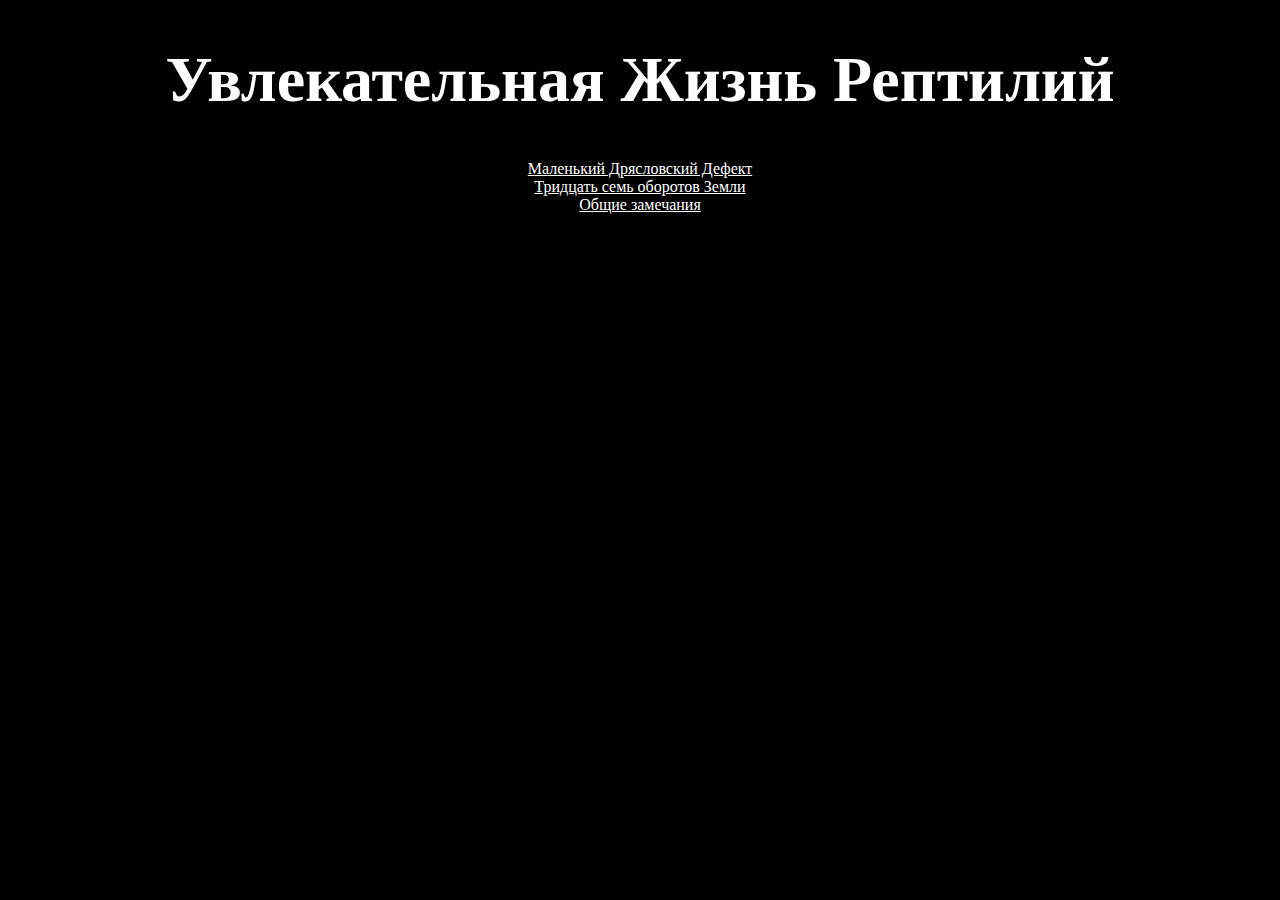
==== index.html @ 3ff457c0 "Initial commit" ====
<!DOCTYPE html>
<html lang="en">
<head>
    <meta charset="UTF-8">
    <meta name="viewport" content="width=device-width, initial-scale=1.0">
    <link rel="stylesheet" href="style.css">
    <title>Document</title>
</head>
<body>
    <h1>Увлекательная Жизнь Рептилий</h1>
    <div class="linkContainer">
        <a href = "https://yapishu.net/book/386925">Маленький Дрясловский Дефект</a><br>
        <a href = "https://www.youtube.com/watch?v=OdolDbZKWhs">Тридцать семь оборотов Земли</a><br>
        <a href = "https://github.com/Wurodos/amendment-game">Общие замечания</a><br>
    </div>
</body>
</html>
---- style.css ----
@keyframes fade-in{
    from {opacity: 0;}
    to {opacity: 1;}
}

body{
    background-color: black;
    color: white;
}

h1{
    text-align: center;
    font-size: 4em;
    animation-name: fade-in;
    animation-duration: 4s;
}

a {color:white } 
a:visited { color:white; }
a:hover { color:rgb(255, 69, 100); }

.linkContainer{
    display: block;
    text-align: center;
}
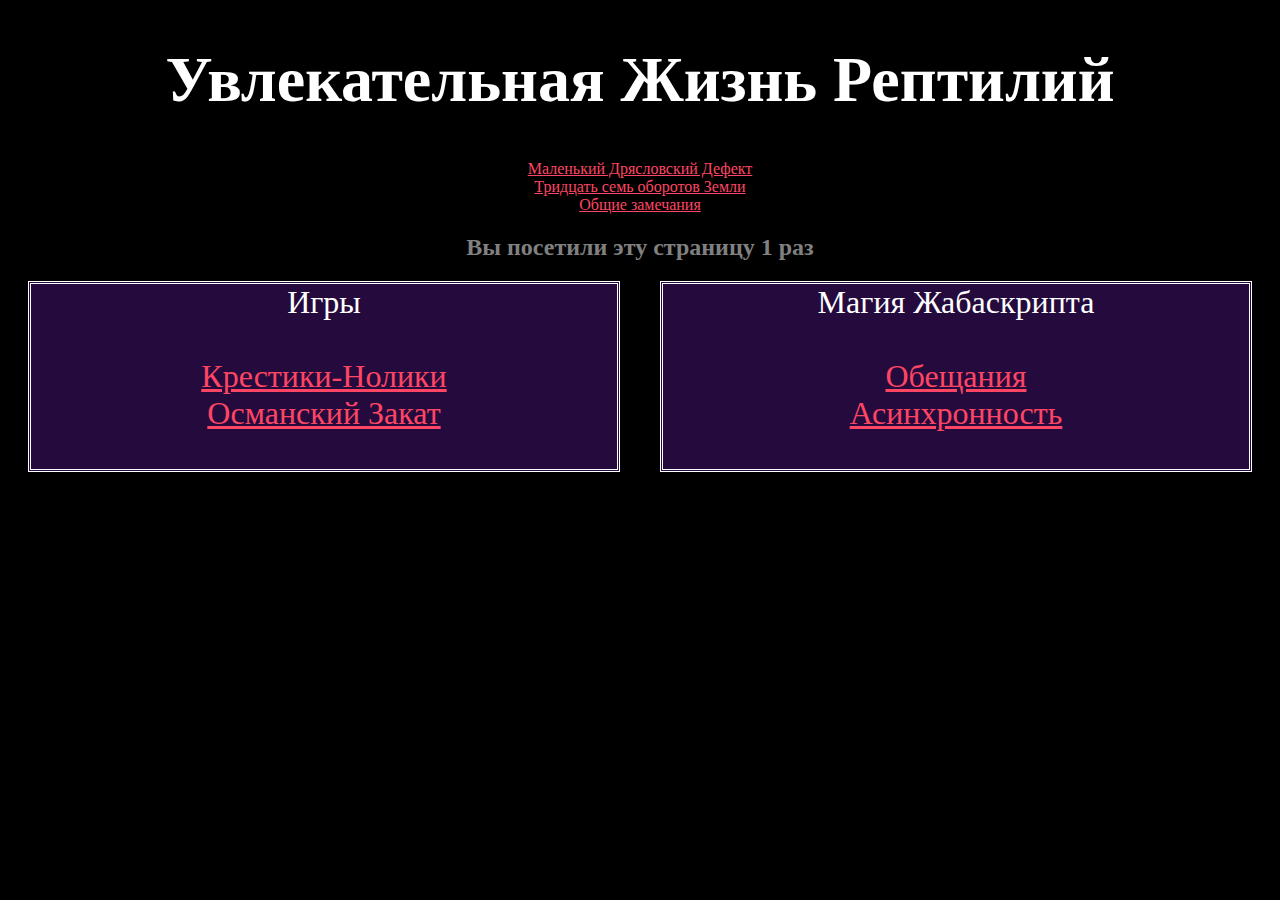
==== commit d5e7c513: "index done" ====
--- a/index.html
+++ b/index.html
@@ -4,14 +4,30 @@
     <meta charset="UTF-8">
     <meta name="viewport" content="width=device-width, initial-scale=1.0">
     <link rel="stylesheet" href="style.css">
-    <title>Document</title>
+    <title>СОБЛЮДЕНИЕ</title>
 </head>
 <body>
-    <h1>Увлекательная Жизнь Рептилий</h1>
+    <h1 id="mainTitle">Увлекательная Жизнь Рептилий</h1>
     <div class="linkContainer">
         <a href = "https://yapishu.net/book/386925">Маленький Дрясловский Дефект</a><br>
         <a href = "https://www.youtube.com/watch?v=OdolDbZKWhs">Тридцать семь оборотов Земли</a><br>
         <a href = "https://github.com/Wurodos/amendment-game">Общие замечания</a><br>
     </div>
+    <h2 id="visitCount">placeholder</h2>
+    <script src="index.js"></script>
+    <div class="horizontalContainer">
+        <div class="contentCard">
+            Игры<br><br>
+            <a href = "TicTacToe/game.html">Крестики-Нолики</a><br>
+            <a href = "https://yapishu.net/book/386925">Османский Закат</a><br>
+            <br>
+        </div>
+        <div class="contentCard">
+            Магия Жабаскрипта<br><br>
+            <a href = "https://yapishu.net/book/386925">Обещания</a><br>
+            <a href = "https://yapishu.net/book/386925">Асинхронность</a><br>
+            <br>
+        </div>
+    </div>
 </body>
 </html>--- a/style.css
+++ b/style.css
@@ -8,18 +8,52 @@
     color: white;
 }
 
-h1{
+#mainTitle{
     text-align: center;
     font-size: 4em;
     animation-name: fade-in;
     animation-duration: 4s;
 }
 
-a {color:white } 
-a:visited { color:white; }
-a:hover { color:rgb(255, 69, 100); }
+#visitCount{
+    text-align: center;
+    color: grey;
+}
+
+a {color:rgb(255, 69, 100); } 
+a:visited { color:rgb(255, 69, 100); }
+a:hover { color:white;}
 
 .linkContainer{
     display: block;
     text-align: center;
+}
+
+.horizontalContainer{
+    display: flex;
+    flex-direction: row;
+}
+
+.contentCard{
+    width: 50%;
+    font-size: 2em;
+    background-color: rgb(37, 11, 61);
+    border-style: double;
+    border-color: white;
+    margin-left: 20px;
+    margin-right: 20px;
+    text-align: center;
+}
+
+.grid {
+    display: grid;
+    gap: 1px;
+    grid-template-columns: repeat(3, 1fr);
+    margin-left: 40%;
+    width: 20%;
+}
+
+.cell {
+    padding: 50px;
+    background-color: #ccc;
 }